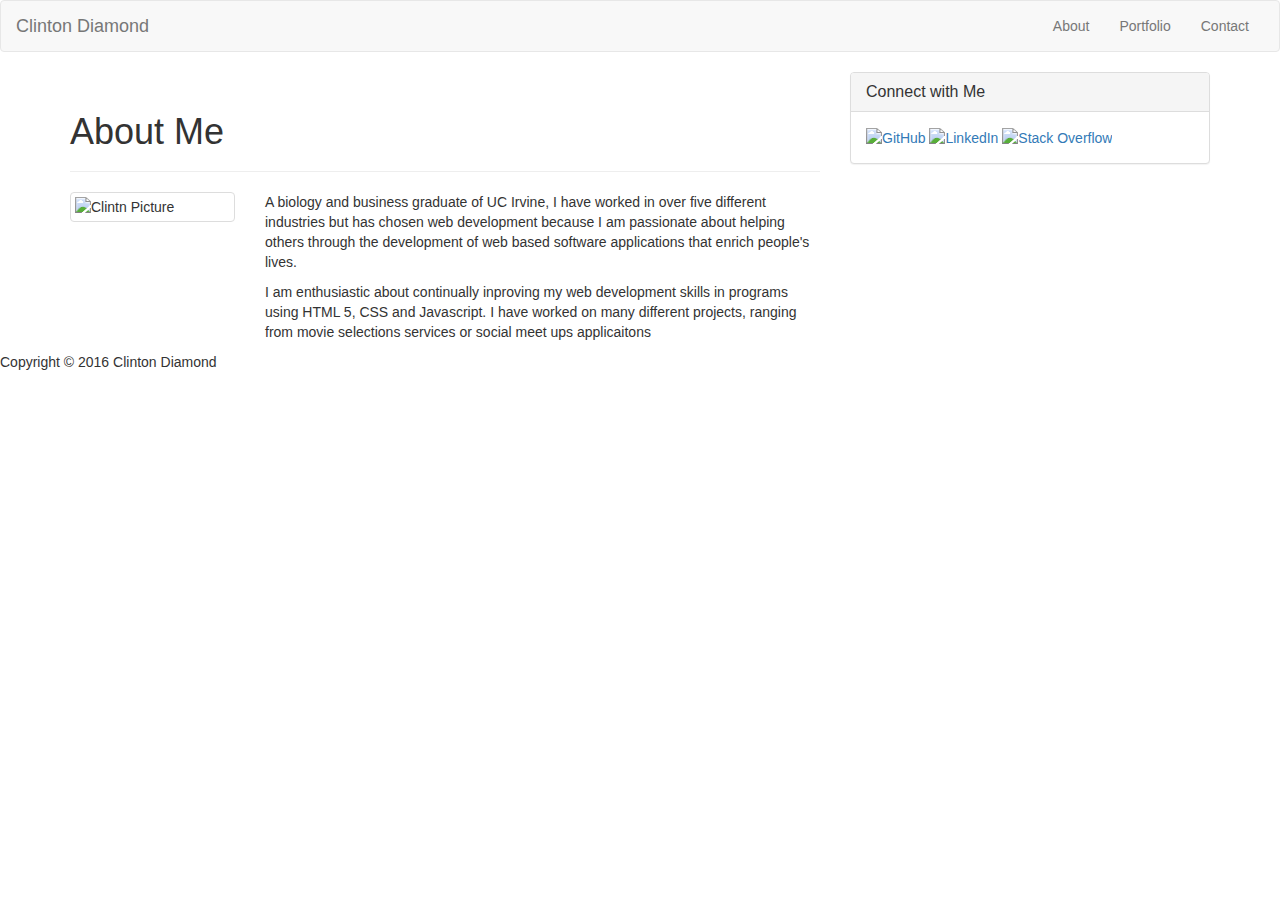
==== index.html @ 7d5ae6a2 "updated about me file" ====
<!doctype html>
<html lang="en-us">

<head>
  <meta charset="UTF-8">
  <meta name="viewport" content="width=device-width, initial-scale=1.0">
  <title>About | Clinton Diamond</title>
  <!-- reset-->
  <link rel="stylesheet" type="text/css" href="assets/css/reset.css">
  <!-- Bootstrap-->
<link rel="stylesheet" href="https://maxcdn.bootstrapcdn.com/bootstrap/3.3.7/css/bootstrap.min.css" integrity="sha384-BVYiiSIFeK1dGmJRAkycuHAHRg32OmUcww7on3RYdg4Va+PmSTsz/K68vbdEjh4u" crossorigin="anonymous">
  <!-- Custom CSS file-->
  <link rel="stylesheet" type="text/css" href="assets/css/style.css">
</head>

<body>
<nav class="navbar navbar-default">
  <div class="container-fluid">
    <!-- Brand and toggle get grouped for better mobile display -->
    <div class="navbar-header">

      <a class="navbar-brand" href="#">Clinton Diamond</a>
    </div>

    <!-- Collect the nav links, forms, and other content for toggling -->
    <div class="collapse navbar-collapse" id="bs-example-navbar-collapse-1">
      <form class="navbar-form navbar-left">
      </form>
      <ul class="nav navbar-nav navbar-right">
        <li><a href="index.html">About</a></li>
        <li><a href="portfolio.html">Portfolio</a></li>
        <li><a href="contact.html">Contact</a></li>        
      </ul>
    </div><!-- /.navbar-collapse -->
  </div><!-- /.container-fluid -->
</nav>	
	
	<div class="container">
	<!-- start of middel section-->
		<div class="row">
			<!-- page header and info-->
			<div class="col-md-8">
				<div class="page-header">
					<h1> About Me</h1>
				</div>
			
				<div class="row">
  					<div class="col-md-3">
      					<img src="" alt="Clintn Picture" class="thumbnail" id="cat">
      					</div>

      					<div class="col-md-9">
      						<div class="caption">
	        					<p> A biology and business graduate of UC Irvine, I have worked in over five different industries but has chosen web development because I am passionate about helping others through the development of web based software applications that enrich people's lives.  </p>

                    <p>I am enthusiastic about continually inproving my web development  skills in  programs using HTML 5, CSS and Javascript. I have worked on many different projects, ranging from movie selections services or social meet ups applicaitons</p>

                     
      						</div>
      					</div>
				</div>

			</div>
			<!-- side bar-->
			<div class="col-md-4">
				<div class="panel panel-default">
  					<div class="panel-heading">
    				<h3 class="panel-title">Connect with Me</h3>
  					</div>
  						<div class="panel-body">
    						<a href="https://github.com/cdiamond06"><img src="assets/images/github-128.png" class="social" alt="GitHub" /></a>
        					<a href="https://www.linkedin.com/in/clinton-diamond-91650590/"><img src="assets/images/linkedin-128.png" class="social" alt="LinkedIn" /></a>
        					<a href="http://stackoverflow.com/users/7771988/c-diamond"><img src="assets/images/stackoverflow-128.png" class="social" alt="Stack Overflow" /></a>
  						</div>

				</div>			
			</div>

	</div>
	</div>
		<!-- page footer-->
  <footer>
    <div class="footer">
      Copyright &copy; 2016 Clinton Diamond
    </div>
  </footer>

</body>

</html>
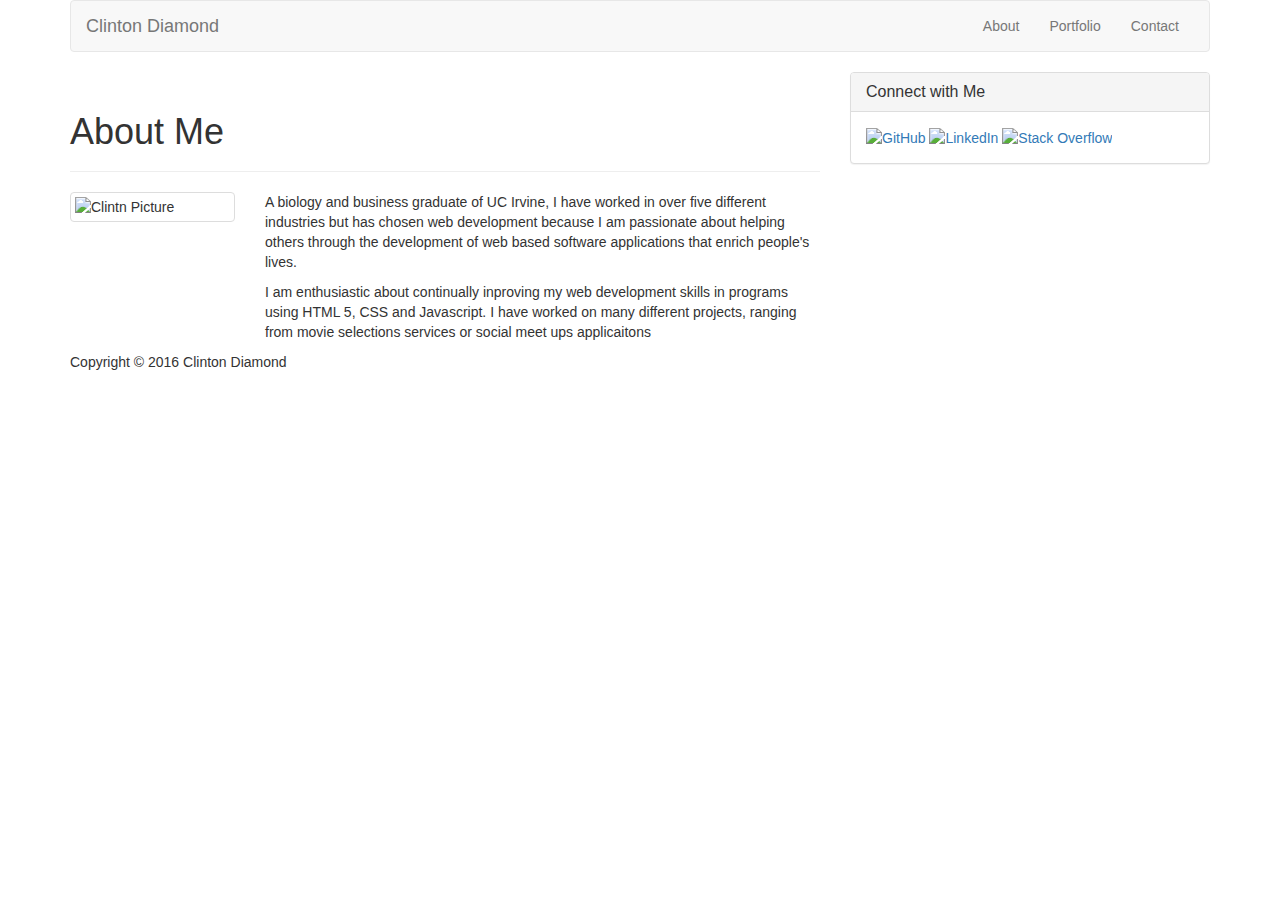
==== commit af1ba0b1: "update about me" ====
--- a/index.html
+++ b/index.html
@@ -14,6 +14,7 @@
 </head>
 
 <body>
+<div class="container">
 <nav class="navbar navbar-default">
   <div class="container-fluid">
     <!-- Brand and toggle get grouped for better mobile display -->
@@ -35,7 +36,7 @@
   </div><!-- /.container-fluid -->
 </nav>	
 	
-	<div class="container">
+	
 	<!-- start of middel section-->
 		<div class="row">
 			<!-- page header and info-->
@@ -75,15 +76,16 @@
 
 				</div>			
 			</div>
-
+  
 	</div>
-	</div>
-		<!-- page footer-->
-  <footer>
+    <footer>
     <div class="footer">
       Copyright &copy; 2016 Clinton Diamond
     </div>
   </footer>
+	</div>
+		<!-- page footer-->
+
 
 </body>
 
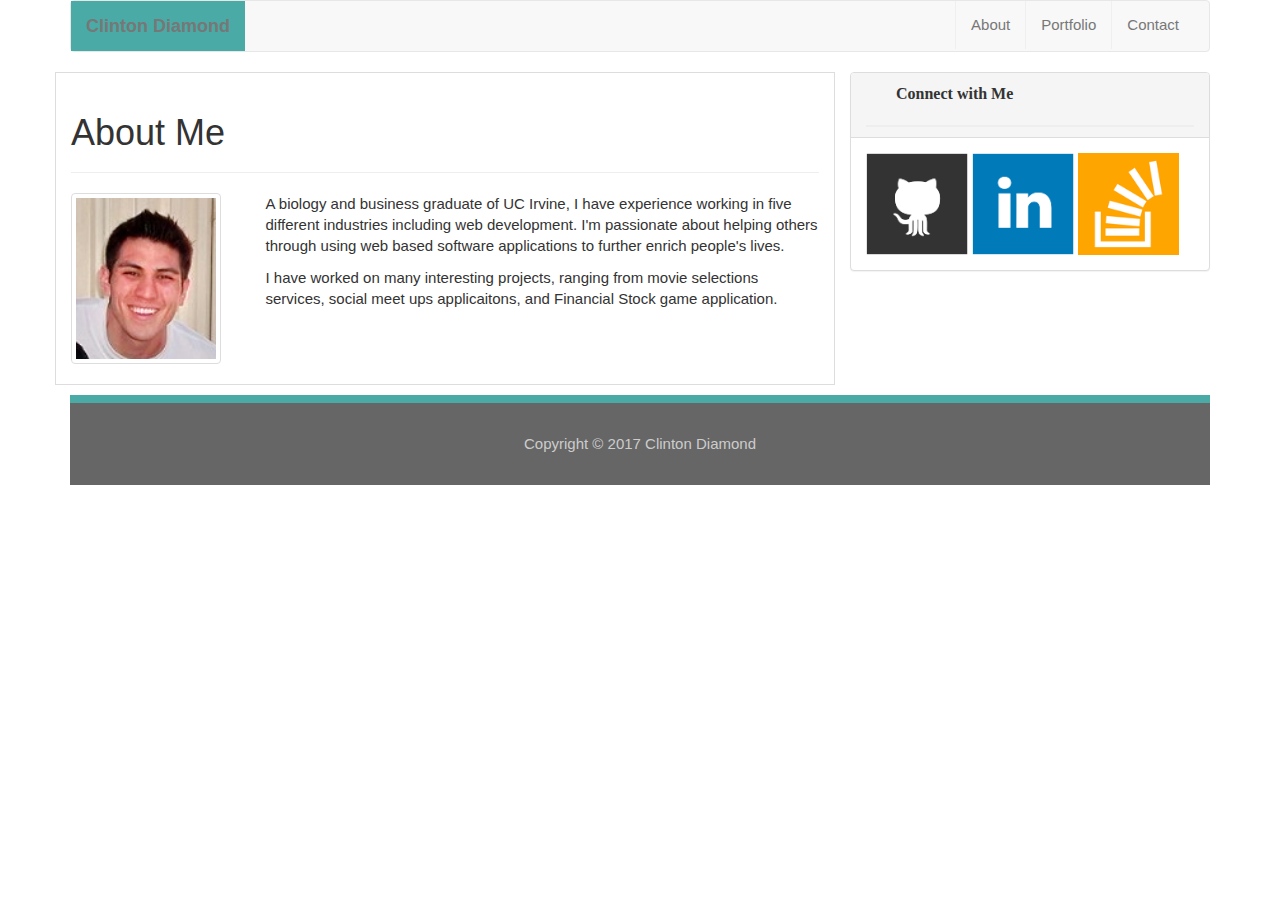
==== commit ee67bf8e: "added basic template structure" ====
--- a/index.html
+++ b/index.html
@@ -1,92 +1,111 @@
 <!doctype html>
-<html lang="en-us">
+<html class="no-js" lang="">
+    <head>
+        <meta charset="utf-8">
+        <meta http-equiv="x-ua-compatible" content="ie=edge">
+        <title></title>
+        <meta name="description" content="">
+        <meta name="viewport" content="width=device-width, initial-scale=1">
 
-<head>
-  <meta charset="UTF-8">
-  <meta name="viewport" content="width=device-width, initial-scale=1.0">
-  <title>About | Clinton Diamond</title>
-  <!-- reset-->
-  <link rel="stylesheet" type="text/css" href="assets/css/reset.css">
-  <!-- Bootstrap-->
-<link rel="stylesheet" href="https://maxcdn.bootstrapcdn.com/bootstrap/3.3.7/css/bootstrap.min.css" integrity="sha384-BVYiiSIFeK1dGmJRAkycuHAHRg32OmUcww7on3RYdg4Va+PmSTsz/K68vbdEjh4u" crossorigin="anonymous">
-  <!-- Custom CSS file-->
-  <link rel="stylesheet" type="text/css" href="assets/css/style.css">
-</head>
+        <link rel="apple-touch-icon" href="apple-touch-icon.png">
+        <!-- Place favicon.ico in the root directory -->
 
-<body>
-<div class="container">
-<nav class="navbar navbar-default">
-  <div class="container-fluid">
-    <!-- Brand and toggle get grouped for better mobile display -->
-    <div class="navbar-header">
+        <link rel="stylesheet" href="css/normalize.css">
+        <link rel="stylesheet" href="css/main.css">
+        <link rel="stylesheet" href="css/bootstrap.css">
+        <script src="js/vendor/modernizr-2.8.3.min.js"></script>
+    </head>
+    <body>
+        <!--[if lt IE 8]>
+            <p class="browserupgrade">You are using an <strong>outdated</strong> browser. Please <a href="http://browsehappy.com/">upgrade your browser</a> to improve your experience.</p>
+        <![endif]-->
 
-      <a class="navbar-brand" href="#">Clinton Diamond</a>
-    </div>
+        <!-- Add your site or application content here -->
+        <div class="container">
+            <nav class="navbar navbar-default">
+                <div class="container-fluid">
+                    <!-- Brand and toggle get grouped for better mobile display -->
+                    <div class="navbar-header">
 
-    <!-- Collect the nav links, forms, and other content for toggling -->
-    <div class="collapse navbar-collapse" id="bs-example-navbar-collapse-1">
-      <form class="navbar-form navbar-left">
-      </form>
-      <ul class="nav navbar-nav navbar-right">
-        <li><a href="index.html">About</a></li>
-        <li><a href="portfolio.html">Portfolio</a></li>
-        <li><a href="contact.html">Contact</a></li>        
-      </ul>
-    </div><!-- /.navbar-collapse -->
-  </div><!-- /.container-fluid -->
-</nav>	
-	
-	
-	<!-- start of middel section-->
-		<div class="row">
-			<!-- page header and info-->
-			<div class="col-md-8">
-				<div class="page-header">
-					<h1> About Me</h1>
-				</div>
-			
-				<div class="row">
-  					<div class="col-md-3">
-      					<img src="" alt="Clintn Picture" class="thumbnail" id="cat">
-      					</div>
+                        <a class="navbar-brand" href="#">Clinton Diamond</a>
+                    </div>
 
-      					<div class="col-md-9">
-      						<div class="caption">
-	        					<p> A biology and business graduate of UC Irvine, I have worked in over five different industries but has chosen web development because I am passionate about helping others through the development of web based software applications that enrich people's lives.  </p>
-
-                    <p>I am enthusiastic about continually inproving my web development  skills in  programs using HTML 5, CSS and Javascript. I have worked on many different projects, ranging from movie selections services or social meet ups applicaitons</p>
-
-                     
-      						</div>
-      					</div>
-				</div>
-
-			</div>
-			<!-- side bar-->
-			<div class="col-md-4">
-				<div class="panel panel-default">
-  					<div class="panel-heading">
-    				<h3 class="panel-title">Connect with Me</h3>
-  					</div>
-  						<div class="panel-body">
-    						<a href="https://github.com/cdiamond06"><img src="assets/images/github-128.png" class="social" alt="GitHub" /></a>
-        					<a href="https://www.linkedin.com/in/clinton-diamond-91650590/"><img src="assets/images/linkedin-128.png" class="social" alt="LinkedIn" /></a>
-        					<a href="http://stackoverflow.com/users/7771988/c-diamond"><img src="assets/images/stackoverflow-128.png" class="social" alt="Stack Overflow" /></a>
-  						</div>
-
-				</div>			
-			</div>
-  
-	</div>
-    <footer>
-    <div class="footer">
-      Copyright &copy; 2016 Clinton Diamond
-    </div>
-  </footer>
-	</div>
-		<!-- page footer-->
+                    <!-- Collect the nav links, forms, and other content for toggling -->
+                    <div class="collapse navbar-collapse" id="bs-example-navbar-collapse-1">
+                        <form class="navbar-form navbar-left">
+                        </form>
+                        <ul class="nav navbar-nav navbar-right">
+                            <li><a href="index.html">About</a></li>
+                            <li><a href="portfolio.html">Portfolio</a></li>
+                            <li><a href="contact.html">Contact</a></li>
+                        </ul>
+                    </div><!-- /.navbar-collapse -->
+                </div><!-- /.container-fluid -->
+            </nav>
 
 
-</body>
+            <!-- start of middel section-->
+            <div class="row">
+                <!-- page header and info-->
+                <div class="col-md-8">
+                    <div class="page-header">
+                        <h1> About Me</h1>
+                    </div>
 
-</html>+                    <div class="row">
+                        <div class="col-md-3">
+                            <img src="./img/download.png" alt="Clintn Picture" class="thumbnail" id="cat">
+                        </div>
+
+                        <div class="col-md-9">
+                            <div class="caption">
+                                <p> A biology and business graduate of UC Irvine, I have experience working in five different industries including web development. I'm passionate about helping others through using web based software applications to further enrich people's lives.  </p>
+
+                                <p> I have worked on many interesting projects, ranging from movie selections services, social meet ups applicaitons, and Financial Stock game application.</p>
+
+
+                            </div>
+                        </div>
+                    </div>
+
+                </div>
+                <!-- side bar-->
+                <div class="col-md-4">
+                    <div class="panel panel-default">
+                        <div class="panel-heading">
+                            <h3 class="panel-title">Connect with Me</h3>
+                        </div>
+                        <div class="panel-body">
+                            <a href="https://github.com/cdiamond06"><img src="./img/github-128.png" class="social" alt="GitHub" /></a>
+                            <a href="https://www.linkedin.com/in/clinton-diamond-91650590/"><img src="./img/linkedin-128.png" class="social" alt="LinkedIn" /></a>
+                            <a href="http://stackoverflow.com/users/7771988/c-diamond"><img src="./img/stackoverflow-128.png" class="social" alt="Stack Overflow" /></a>
+                        </div>
+
+                    </div>
+                </div>
+
+            </div>
+            <footer>
+                <div class="footer">
+                    Copyright &copy; 2017 Clinton Diamond
+                </div>
+            </footer>
+        </div>
+        <!-- page footer-->
+
+        <script src="https://code.jquery.com/jquery-1.12.0.min.js"></script>
+        <script>window.jQuery || document.write('<script src="js/vendor/jquery-1.12.0.min.js"><\/script>')</script>
+        <script src="js/plugins.js"></script>
+        <script src="js/main.js"></script>
+
+        <!-- Google Analytics: change UA-XXXXX-X to be your site's ID. -->
+        <script>
+            (function(b,o,i,l,e,r){b.GoogleAnalyticsObject=l;b[l]||(b[l]=
+            function(){(b[l].q=b[l].q||[]).push(arguments)});b[l].l=+new Date;
+            e=o.createElement(i);r=o.getElementsByTagName(i)[0];
+            e.src='https://www.google-analytics.com/analytics.js';
+            r.parentNode.insertBefore(e,r)}(window,document,'script','ga'));
+            ga('create','UA-XXXXX-X','auto');ga('send','pageview');
+        </script>
+    </body>
+</html>
--- a/css/main.css
+++ b/css/main.css
@@ -0,0 +1,408 @@
+/*! HTML5 Boilerplate v5.3.0 | MIT License | https://html5boilerplate.com/ */
+
+/*
+ * What follows is the result of much research on cross-browser styling.
+ * Credit left inline and big thanks to Nicolas Gallagher, Jonathan Neal,
+ * Kroc Camen, and the H5BP dev community and team.
+ */
+
+/* ==========================================================================
+   Base styles: opinionated defaults
+   ========================================================================== */
+
+html {
+    color: #222;
+    font-size: 1em;
+    line-height: 1.4;
+}
+
+/*
+ * Remove text-shadow in selection highlight:
+ * https://twitter.com/miketaylr/status/12228805301
+ *
+ * These selection rule sets have to be separate.
+ * Customize the background color to match your design.
+ */
+
+::-moz-selection {
+    background: #b3d4fc;
+    text-shadow: none;
+}
+
+::selection {
+    background: #b3d4fc;
+    text-shadow: none;
+}
+
+/*
+ * A better looking default horizontal rule
+ */
+
+hr {
+    display: block;
+    height: 1px;
+    border: 0;
+    border-top: 1px solid #ccc;
+    margin: 1em 0;
+    padding: 0;
+}
+
+/*
+ * Remove the gap between audio, canvas, iframes,
+ * images, videos and the bottom of their containers:
+ * https://github.com/h5bp/html5-boilerplate/issues/440
+ */
+
+audio,
+canvas,
+iframe,
+img,
+svg,
+video {
+    vertical-align: middle;
+}
+
+/*
+ * Remove default fieldset styles.
+ */
+
+fieldset {
+    border: 0;
+    margin: 0;
+    padding: 0;
+}
+
+/*
+ * Allow only vertical resizing of textareas.
+ */
+
+textarea {
+    resize: vertical;
+}
+
+/* ==========================================================================
+   Browser Upgrade Prompt
+   ========================================================================== */
+
+.browserupgrade {
+    margin: 0.2em 0;
+    background: #ccc;
+    color: #000;
+    padding: 0.2em 0;
+}
+
+/* ==========================================================================
+   Author's custom styles
+   ========================================================================== */
+body {
+    font-family: Arial, "Helvetica Neue", Helvetica, sans-serif;
+    font-size: 18px;
+    line-height: 34px;
+    color: #777;
+    background: url("../images/concrete_seamless.png");
+}
+
+* {
+    box-sizing: border-box;
+}
+
+/* general */
+div{
+    font-size: 15px;
+}
+h1{
+    color: #4aaaa5;
+    font-weight: 700;
+}
+h3{
+    font-size: 21px
+}
+
+
+.navbar-default .navbar-brand {
+    color: white;
+    font-weight: 700;
+    background-color: #4aaaa5;
+}
+.navbar>.container-fluid .navbar-brand {
+    margin-left: 44px;
+}
+.navbar-default{
+    background-color: white;
+}
+
+
+#cat {
+    width: 150px;
+}
+.col-md-8{
+    background: #fff;
+    border: 1px solid #ddd;
+
+}
+.panel-title{
+    padding-bottom: 20px;
+    margin-bottom: 15px;
+    line-height: 22px;
+    border-bottom: 2px solid #eee;
+    font-family: Georgia, Times, "Times New Roman", serif;
+    font-weight: 700;
+    font-size: 22px;
+    color: #4aaaa5;
+    margin:0 auto;
+    padding-left: 30px;
+
+}
+
+/*side bar */
+.social{
+    width:31%;
+}
+
+#footer{
+    width: 100%;
+    max-width: 100%;
+    margin: 0 auto;
+}
+footer {
+    bottom:0;
+    padding: 30px 0;
+    margin-top: 10px;
+    font-size: 12px;
+    color: #fff;
+    color: #ccc;
+    text-align: center;
+    background: #666;
+    border-top: 8px solid #4aaaa5;
+}
+
+.panel-body {
+    padding: 33px;
+}
+
+.thumbnail {
+    width: 245px;
+    position:relative;
+}
+
+.thumbnail .caption {
+    position:absolute;
+    text-align: center;
+    padding: 9px;
+    color: #333;
+    width:97%;
+    height:30%;
+    background-color: #4aaaa5;
+    bottom: 40px;
+}
+
+.input-group{
+    width:100%;
+}
+.input-group-lg>.form-control, .input-group-lg>.input-group-addon, .input-group-lg>.input-group-btn>.btn {
+    height: 201px;
+    margin-bottom: 5px;
+}
+
+.btn-default{
+    padding: 10px 30px;
+    margin-bottom: 3px;
+    font-size: 18px;
+    color: #fff;
+    cursor: pointer;
+    background: #4aaaa5;
+    border: 0 none;
+
+}
+
+
+.navbar-default .navbar-nav>li>a{
+    border-left: 1px solid #efefef;
+    line-height: 18px;
+    color: #999;
+}
+
+.navbar-brand {
+    height: 57px;
+}
+
+
+:hov
+
+.cls
+
+element.style {
+}
+@media (max-width: 768px){}
+.nav navbar-nav navbar-right {
+    float: left;
+}
+
+/* ==========================================================================
+   Helper classes
+   ========================================================================== */
+
+/*
+ * Hide visually and from screen readers
+ */
+
+.hidden {
+    display: none !important;
+}
+
+/*
+ * Hide only visually, but have it available for screen readers:
+ * http://snook.ca/archives/html_and_css/hiding-content-for-accessibility
+ */
+
+.visuallyhidden {
+    border: 0;
+    clip: rect(0 0 0 0);
+    height: 1px;
+    margin: -1px;
+    overflow: hidden;
+    padding: 0;
+    position: absolute;
+    width: 1px;
+}
+
+/*
+ * Extends the .visuallyhidden class to allow the element
+ * to be focusable when navigated to via the keyboard:
+ * https://www.drupal.org/node/897638
+ */
+
+.visuallyhidden.focusable:active,
+.visuallyhidden.focusable:focus {
+    clip: auto;
+    height: auto;
+    margin: 0;
+    overflow: visible;
+    position: static;
+    width: auto;
+}
+
+/*
+ * Hide visually and from screen readers, but maintain layout
+ */
+
+.invisible {
+    visibility: hidden;
+}
+
+/*
+ * Clearfix: contain floats
+ *
+ * For modern browsers
+ * 1. The space content is one way to avoid an Opera bug when the
+ *    `contenteditable` attribute is included anywhere else in the document.
+ *    Otherwise it causes space to appear at the top and bottom of elements
+ *    that receive the `clearfix` class.
+ * 2. The use of `table` rather than `block` is only necessary if using
+ *    `:before` to contain the top-margins of child elements.
+ */
+
+.clearfix:before,
+.clearfix:after {
+    content: " "; /* 1 */
+    display: table; /* 2 */
+}
+
+.clearfix:after {
+    clear: both;
+}
+
+/* ==========================================================================
+   EXAMPLE Media Queries for Responsive Design.
+   These examples override the primary ('mobile first') styles.
+   Modify as content requires.
+   ========================================================================== */
+
+@media only screen and (min-width: 35em) {
+    /* Style adjustments for viewports that meet the condition */
+}
+
+@media print,
+(-webkit-min-device-pixel-ratio: 1.25),
+(min-resolution: 1.25dppx),
+(min-resolution: 120dpi) {
+    /* Style adjustments for high resolution devices */
+}
+
+/* ==========================================================================
+   Print styles.
+   Inlined to avoid the additional HTTP request:
+   http://www.phpied.com/delay-loading-your-print-css/
+   ========================================================================== */
+
+@media print {
+    *,
+    *:before,
+    *:after,
+    *:first-letter,
+    *:first-line {
+        background: transparent !important;
+        color: #000 !important;
+        /* Black prints faster:
+                                          http://www.sanbeiji.com/archives/953 */
+        box-shadow: none !important;
+        text-shadow: none !important;
+    }
+
+    a,
+    a:visited {
+        text-decoration: underline;
+    }
+
+    a[href]:after {
+        content: " (" attr(href) ")";
+    }
+
+    abbr[title]:after {
+        content: " (" attr(title) ")";
+    }
+
+    /*
+     * Don't show links that are fragment identifiers,
+     * or use the `javascript:` pseudo protocol
+     */
+    a[href^="#"]:after,
+    a[href^="javascript:"]:after {
+        content: "";
+    }
+
+    pre,
+    blockquote {
+        border: 1px solid #999;
+        page-break-inside: avoid;
+    }
+
+    /*
+     * Printing Tables:
+     * http://css-discuss.incutio.com/wiki/Printing_Tables
+     */
+    thead {
+        display: table-header-group;
+    }
+
+    tr,
+    img {
+        page-break-inside: avoid;
+    }
+
+    img {
+        max-width: 100% !important;
+    }
+
+    p,
+    h2,
+    h3 {
+        orphans: 3;
+        widows: 3;
+    }
+
+    h2,
+    h3 {
+        page-break-after: avoid;
+    }
+}
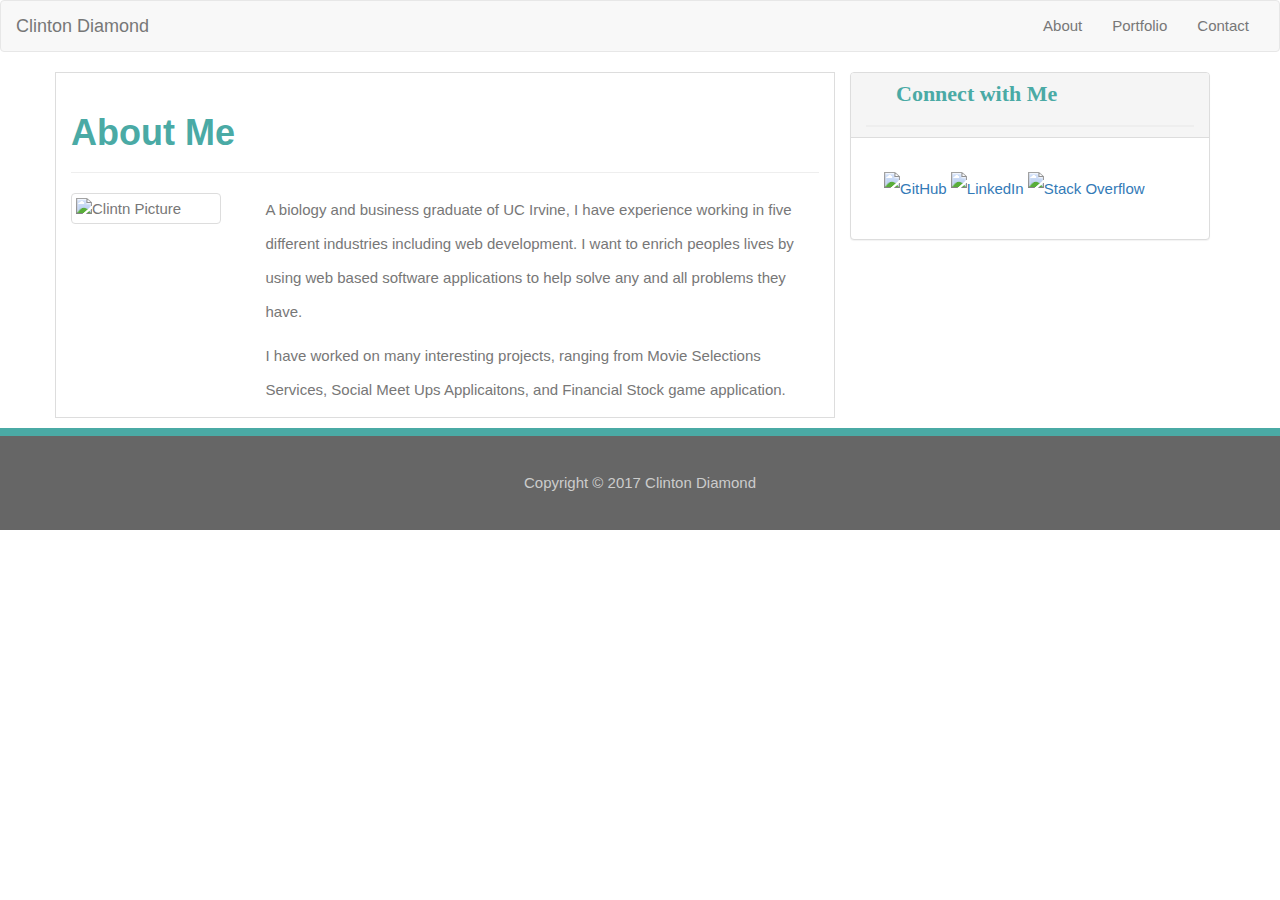
==== commit 074d668f: "updated footer, bioinfo, centered texts in portfolio page" ====
--- a/index.html
+++ b/index.html
@@ -1,111 +1,90 @@
 <!doctype html>
-<html class="no-js" lang="">
-    <head>
-        <meta charset="utf-8">
-        <meta http-equiv="x-ua-compatible" content="ie=edge">
-        <title></title>
-        <meta name="description" content="">
-        <meta name="viewport" content="width=device-width, initial-scale=1">
+<html lang="en-us">
 
-        <link rel="apple-touch-icon" href="apple-touch-icon.png">
-        <!-- Place favicon.ico in the root directory -->
+<head>
+  <meta charset="UTF-8">
+  <meta name="viewport" content="width=device-width, initial-scale=1.0">
+  <title>About | Clinton Diamond</title>
+  <!-- reset-->
+  <link rel="stylesheet" type="text/css" href="assets/css/reset.css">
+  <!-- Bootstrap-->
+<link rel="stylesheet" href="https://maxcdn.bootstrapcdn.com/bootstrap/3.3.7/css/bootstrap.min.css" integrity="sha384-BVYiiSIFeK1dGmJRAkycuHAHRg32OmUcww7on3RYdg4Va+PmSTsz/K68vbdEjh4u" crossorigin="anonymous">
 
-        <link rel="stylesheet" href="css/normalize.css">
-        <link rel="stylesheet" href="css/main.css">
-        <link rel="stylesheet" href="css/bootstrap.css">
-        <script src="js/vendor/modernizr-2.8.3.min.js"></script>
-    </head>
-    <body>
-        <!--[if lt IE 8]>
-            <p class="browserupgrade">You are using an <strong>outdated</strong> browser. Please <a href="http://browsehappy.com/">upgrade your browser</a> to improve your experience.</p>
-        <![endif]-->
+  <link rel="stylesheet" href="https://maxcdn.bootstrapcdn.com/bootstrap/3.3.6/css/bootstrap.min.css">
 
-        <!-- Add your site or application content here -->
-        <div class="container">
-            <nav class="navbar navbar-default">
-                <div class="container-fluid">
-                    <!-- Brand and toggle get grouped for better mobile display -->
-                    <div class="navbar-header">
+  <link rel="stylesheet" href="https://bootswatch.com/cerulean/bootstrap.min.css">
+  <!-- Custom CSS file-->
+  <link rel="stylesheet" type="text/css" href="assets/css/style.css">
+</head>
 
-                        <a class="navbar-brand" href="#">Clinton Diamond</a>
-                    </div>
+<body>
 
-                    <!-- Collect the nav links, forms, and other content for toggling -->
-                    <div class="collapse navbar-collapse" id="bs-example-navbar-collapse-1">
-                        <form class="navbar-form navbar-left">
-                        </form>
-                        <ul class="nav navbar-nav navbar-right">
-                            <li><a href="index.html">About</a></li>
-                            <li><a href="portfolio.html">Portfolio</a></li>
-                            <li><a href="contact.html">Contact</a></li>
-                        </ul>
-                    </div><!-- /.navbar-collapse -->
-                </div><!-- /.container-fluid -->
-            </nav>
+    <nav class="navbar navbar-default">
+      <div class="container-fluid">
+        <div class="navbar-header">
+          <a class="navbar-brand" href="index.html">Clinton Diamond</a>
+        </div>
+        <div class="collapse navbar-collapse" id="bs-example-navbar-collapse-1">
+          <ul class="nav navbar-nav navbar-right">
+            <li><a href="index.html">About</a></li>
+            <li><a href="portfolio.html">Portfolio</a></li>
+            <li><a href="contact.html">Contact</a></li>
+          </ul>
+        </div>
+      </div>
+    </nav>
+	
+	<div class="container">
+	<!-- start of middel section-->
+		<div class="row">
+			<!-- page header and info-->
+			<div class="col-md-8">
+				<div class="page-header">
+					<h1> About Me</h1>
+				</div>
+			
+				<div class="row">
+  					<div class="col-md-3">
+      					<img src="./assets/images/download.png" alt="Clintn Picture" class="thumbnail" id="cat">
+      					</div>
+
+      					<div class="col-md-9">
+      						<div class="caption">
+	        					<p> A biology and business graduate of UC Irvine, I have experience working in five different industries including web development. I want to enrich peoples lives by using web based software applications to help solve any and all problems they have. </p>
+
+                    <p> I have worked on many interesting projects, ranging from Movie Selections Services, Social Meet Ups Applicaitons, and Financial Stock game application.</p>
+
+                    
+      						</div>
+      					</div>
+				</div>
+
+			</div>
+			<!-- side bar-->
+			<div class="col-md-4">
+				<div class="panel panel-default">
+  					<div class="panel-heading">
+    				<h3 class="panel-title">Connect with Me</h3>
+  					</div>
+  						<div class="panel-body">
+    						<a href="https://github.com/cdiamond06"><img src="assets/images/github-128.png" class="social" alt="GitHub" /></a>
+        					<a href="https://www.linkedin.com/in/clinton-diamond-91650590/"><img src="assets/images/linkedin-128.png" class="social" alt="LinkedIn" /></a>
+        					<a href="http://stackoverflow.com/users/7771988/c-diamond"><img src="assets/images/stackoverflow-128.png" class="social" alt="Stack Overflow" /></a>
+  						</div>
+
+				</div>			
+			</div>
+	 </div>
+  </div>
+    <footer>
+    <div class="footer">
+      Copyright &copy; 2017 Clinton Diamond
+    </div>
+  </footer>
+
+		<!-- page footer-->
 
 
-            <!-- start of middel section-->
-            <div class="row">
-                <!-- page header and info-->
-                <div class="col-md-8">
-                    <div class="page-header">
-                        <h1> About Me</h1>
-                    </div>
+</body>
 
-                    <div class="row">
-                        <div class="col-md-3">
-                            <img src="./img/download.png" alt="Clintn Picture" class="thumbnail" id="cat">
-                        </div>
-
-                        <div class="col-md-9">
-                            <div class="caption">
-                                <p> A biology and business graduate of UC Irvine, I have experience working in five different industries including web development. I'm passionate about helping others through using web based software applications to further enrich people's lives.  </p>
-
-                                <p> I have worked on many interesting projects, ranging from movie selections services, social meet ups applicaitons, and Financial Stock game application.</p>
-
-
-                            </div>
-                        </div>
-                    </div>
-
-                </div>
-                <!-- side bar-->
-                <div class="col-md-4">
-                    <div class="panel panel-default">
-                        <div class="panel-heading">
-                            <h3 class="panel-title">Connect with Me</h3>
-                        </div>
-                        <div class="panel-body">
-                            <a href="https://github.com/cdiamond06"><img src="./img/github-128.png" class="social" alt="GitHub" /></a>
-                            <a href="https://www.linkedin.com/in/clinton-diamond-91650590/"><img src="./img/linkedin-128.png" class="social" alt="LinkedIn" /></a>
-                            <a href="http://stackoverflow.com/users/7771988/c-diamond"><img src="./img/stackoverflow-128.png" class="social" alt="Stack Overflow" /></a>
-                        </div>
-
-                    </div>
-                </div>
-
-            </div>
-            <footer>
-                <div class="footer">
-                    Copyright &copy; 2017 Clinton Diamond
-                </div>
-            </footer>
-        </div>
-        <!-- page footer-->
-
-        <script src="https://code.jquery.com/jquery-1.12.0.min.js"></script>
-        <script>window.jQuery || document.write('<script src="js/vendor/jquery-1.12.0.min.js"><\/script>')</script>
-        <script src="js/plugins.js"></script>
-        <script src="js/main.js"></script>
-
-        <!-- Google Analytics: change UA-XXXXX-X to be your site's ID. -->
-        <script>
-            (function(b,o,i,l,e,r){b.GoogleAnalyticsObject=l;b[l]||(b[l]=
-            function(){(b[l].q=b[l].q||[]).push(arguments)});b[l].l=+new Date;
-            e=o.createElement(i);r=o.getElementsByTagName(i)[0];
-            e.src='https://www.google-analytics.com/analytics.js';
-            r.parentNode.insertBefore(e,r)}(window,document,'script','ga'));
-            ga('create','UA-XXXXX-X','auto');ga('send','pageview');
-        </script>
-    </body>
-</html>
+</html>--- a/assets/css/style.css
+++ b/assets/css/style.css
@@ -0,0 +1,150 @@
+body {
+  font-family: Arial, "Helvetica Neue", Helvetica, sans-serif;
+  font-size: 18px;
+  line-height: 34px;
+  color: #777;
+  background: url("../images/concrete_seamless.png");
+}
+
+* {
+  box-sizing: border-box;
+}
+
+/* general */
+div{
+  font-size: 15px;
+}
+h1{
+  color: #4aaaa5;
+  font-weight: 700; 
+}
+h3{
+  font-size: 21px
+  color: white;
+}
+
+
+/*.navbar-default .navbar-brand {
+    color: white;
+    font-weight: 700;
+    background-color: #4aaaa5;
+}
+.navbar>.container-fluid .navbar-brand {
+    margin-left: 44px;
+}
+.navbar-default{
+  background-color: white;
+}*/
+
+
+#cat {
+  width: 150px;
+}
+.col-md-8{
+  background: #fff;
+  border: 1px solid #ddd;
+
+}
+.panel-title{
+  padding-bottom: 20px;
+  margin-bottom: 15px;
+  line-height: 22px;
+  border-bottom: 2px solid #eee;
+  font-family: Georgia, Times, "Times New Roman", serif;
+  font-weight: 700;
+  font-size: 22px;
+  color: #4aaaa5; 
+  margin:0 auto;
+  padding-left: 30px;
+
+}
+
+/*side bar */
+.social{
+  width:31%;
+}
+
+#footer{
+  width: 100%;
+  max-width: 100%;
+  margin: 0 auto;
+}
+footer {
+  bottom:0;
+  padding: 30px 0;
+  margin-top: 10px;
+  font-size: 12px;
+  color: #fff;
+  color: #ccc;
+  text-align: center;
+  background: #666;
+  border-top: 8px solid #4aaaa5;
+}
+
+.panel-body {
+    padding: 33px;
+}
+
+.thumbnail {
+    width: 245px;
+    position:relative;
+}
+
+.thumbnail .caption {
+  position:absolute;
+  text-align: center;
+  padding: 0px;
+  color: #333;
+  width:97%;
+  height:30%;
+  background-color: #4aaaa5;
+  bottom: 40px;
+}
+
+.input-group{
+  width:100%;
+}
+.input-group-lg>.form-control, .input-group-lg>.input-group-addon, .input-group-lg>.input-group-btn>.btn {
+    height: 201px;
+    margin-bottom: 5px;
+    }
+
+.btn-default{
+  padding: 10px 30px;
+  margin-bottom: 3px;
+  font-size: 18px;
+  color: #fff;
+  cursor: pointer;
+  background: #4aaaa5;
+  border: 0 none;
+
+}
+
+.topic{
+  padding-bottom: 1%;
+  color: white;
+}
+
+
+/*.navbar-default .navbar-nav>li>a{
+    border-left: 1px solid #efefef;
+      line-height: 18px;
+      color: #999;
+}
+
+.navbar-brand {
+    height: 57px;
+  }*/
+
+
+:hov
+
+.cls
+
+element.style {
+}
+@media (max-width: 768px){}
+.nav navbar-nav navbar-right {
+    float: left;
+}
+}
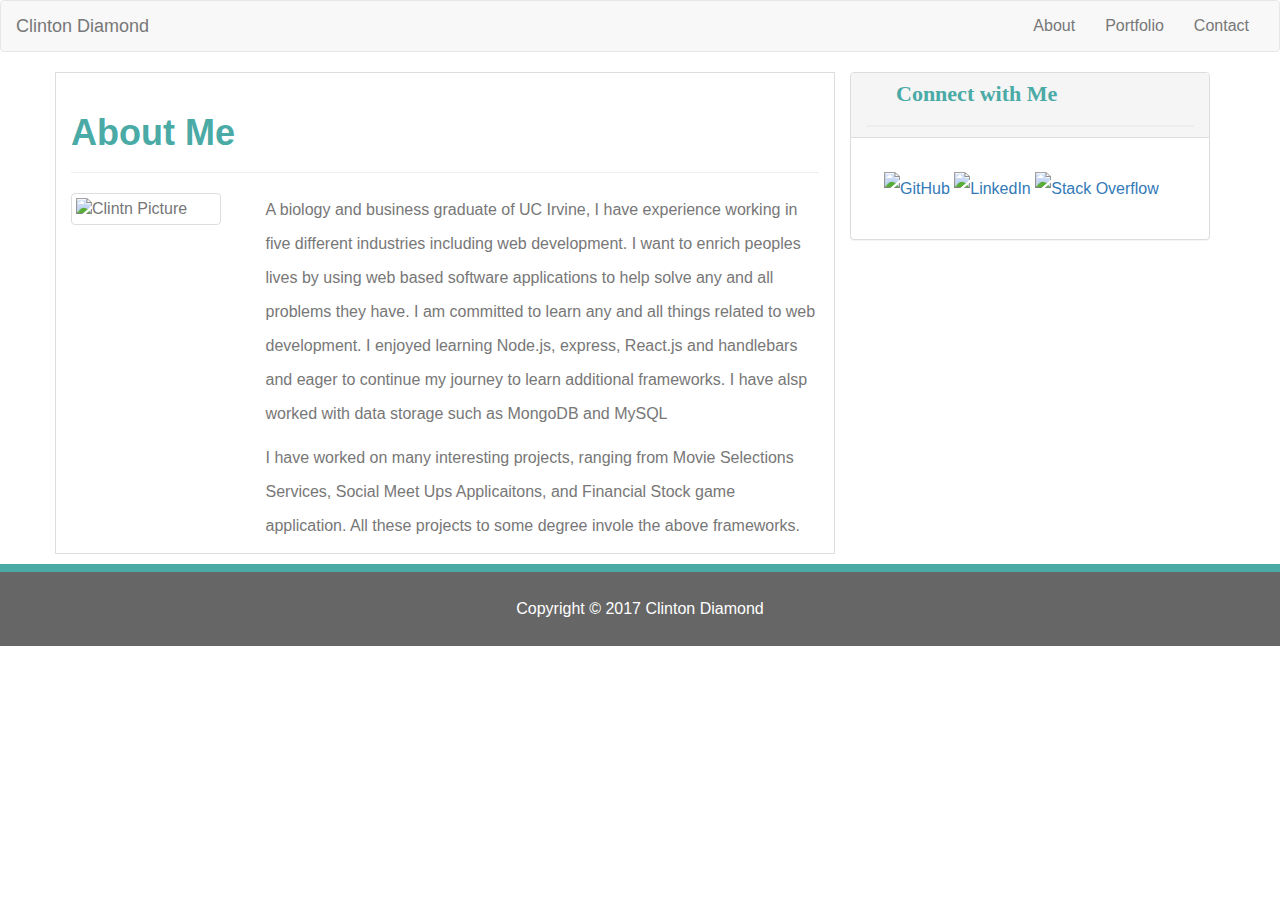
==== commit fa8e54c4: "updated about me" ====
--- a/index.html
+++ b/index.html
@@ -22,7 +22,7 @@
     <nav class="navbar navbar-default">
       <div class="container-fluid">
         <div class="navbar-header">
-          <a class="navbar-brand" href="index.html">Clinton Diamond</a>
+          <a class="navbar-brand" href="#">Clinton Diamond</a>
         </div>
         <div class="collapse navbar-collapse" id="bs-example-navbar-collapse-1">
           <ul class="nav navbar-nav navbar-right">
@@ -32,6 +32,7 @@
           </ul>
         </div>
       </div>
+
     </nav>
 	
 	<div class="container">
@@ -46,17 +47,17 @@
 				<div class="row">
   					<div class="col-md-3">
       					<img src="./assets/images/download.png" alt="Clintn Picture" class="thumbnail" id="cat">
-      					</div>
+      				</div>
 
-      					<div class="col-md-9">
-      						<div class="caption">
-	        					<p> A biology and business graduate of UC Irvine, I have experience working in five different industries including web development. I want to enrich peoples lives by using web based software applications to help solve any and all problems they have. </p>
+      				<div class="col-md-9">
+      					<div class="caption">
+	        					<p> A biology and business graduate of UC Irvine, I have experience working in five different industries including web development. I want to enrich peoples lives by using web based software applications to help solve any and all problems they have. I am committed to learn any and all things related  to web development. I enjoyed learning Node.js, express, React.js and handlebars and eager to continue my journey to learn additional frameworks. I have alsp worked with data storage such as MongoDB and MySQL</p>
 
-                    <p> I have worked on many interesting projects, ranging from Movie Selections Services, Social Meet Ups Applicaitons, and Financial Stock game application.</p>
+                    <p> I have worked on many interesting projects, ranging from Movie Selections Services, Social Meet Ups Applicaitons, and Financial Stock game application. All these projects to some degree invole the above frameworks. </p>
 
                     
-      						</div>
       					</div>
+      				</div>
 				</div>
 
 			</div>
@@ -71,20 +72,18 @@
         					<a href="https://www.linkedin.com/in/clinton-diamond-91650590/"><img src="assets/images/linkedin-128.png" class="social" alt="LinkedIn" /></a>
         					<a href="http://stackoverflow.com/users/7771988/c-diamond"><img src="assets/images/stackoverflow-128.png" class="social" alt="Stack Overflow" /></a>
   						</div>
-
 				</div>			
 			</div>
 	 </div>
+
   </div>
-    <footer>
+		<!-- page footer-->
+<footer>
     <div class="footer">
       Copyright &copy; 2017 Clinton Diamond
     </div>
   </footer>
 
-		<!-- page footer-->
-
-
 </body>
 
 </html>--- a/assets/css/style.css
+++ b/assets/css/style.css
@@ -12,7 +12,7 @@
 
 /* general */
 div{
-  font-size: 15px;
+  font-size: 16px;
 }
 h1{
   color: #4aaaa5;
@@ -71,11 +71,13 @@
 }
 footer {
   bottom:0;
-  padding: 30px 0;
+  /*position: absolute;*/
+  width: 100%;
+  padding: 20px 0;
   margin-top: 10px;
   font-size: 12px;
   color: #fff;
-  color: #ccc;
+ /* color: #ccc;*/
   text-align: center;
   background: #666;
   border-top: 8px solid #4aaaa5;
